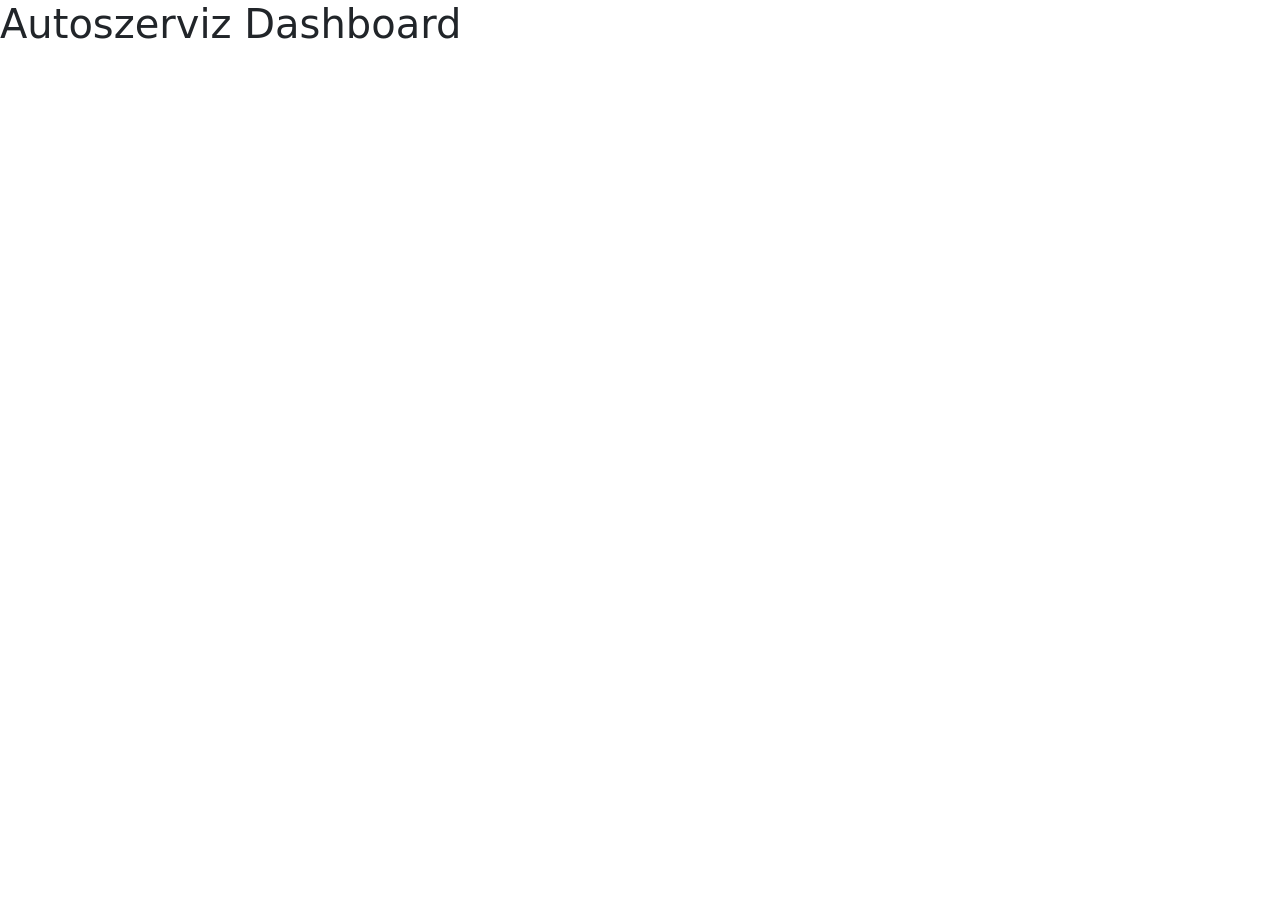
==== frontend/html/index.html @ 1679fec8 "docker 2" ====
<!DOCTYPE html>
<html lang="en">
<head>
    <meta charset="UTF-8">
    <meta name="viewport" content="width=device-width, initial-scale=1.0">
    <title>Autoszerviz Dashboard</title>

    <link href="https://cdn.jsdelivr.net/npm/bootstrap@5.3.0-alpha1/dist/css/bootstrap.min.css" rel="stylesheet">

    <link rel="stylesheet" href="styles.css">
</head>
<body>
    <div id="" class="">
        <div class="">
            <h1>Autoszerviz Dashboard</h1>
        </div>
    </div>

    <script src="script.js"></script>
</body>
</html>
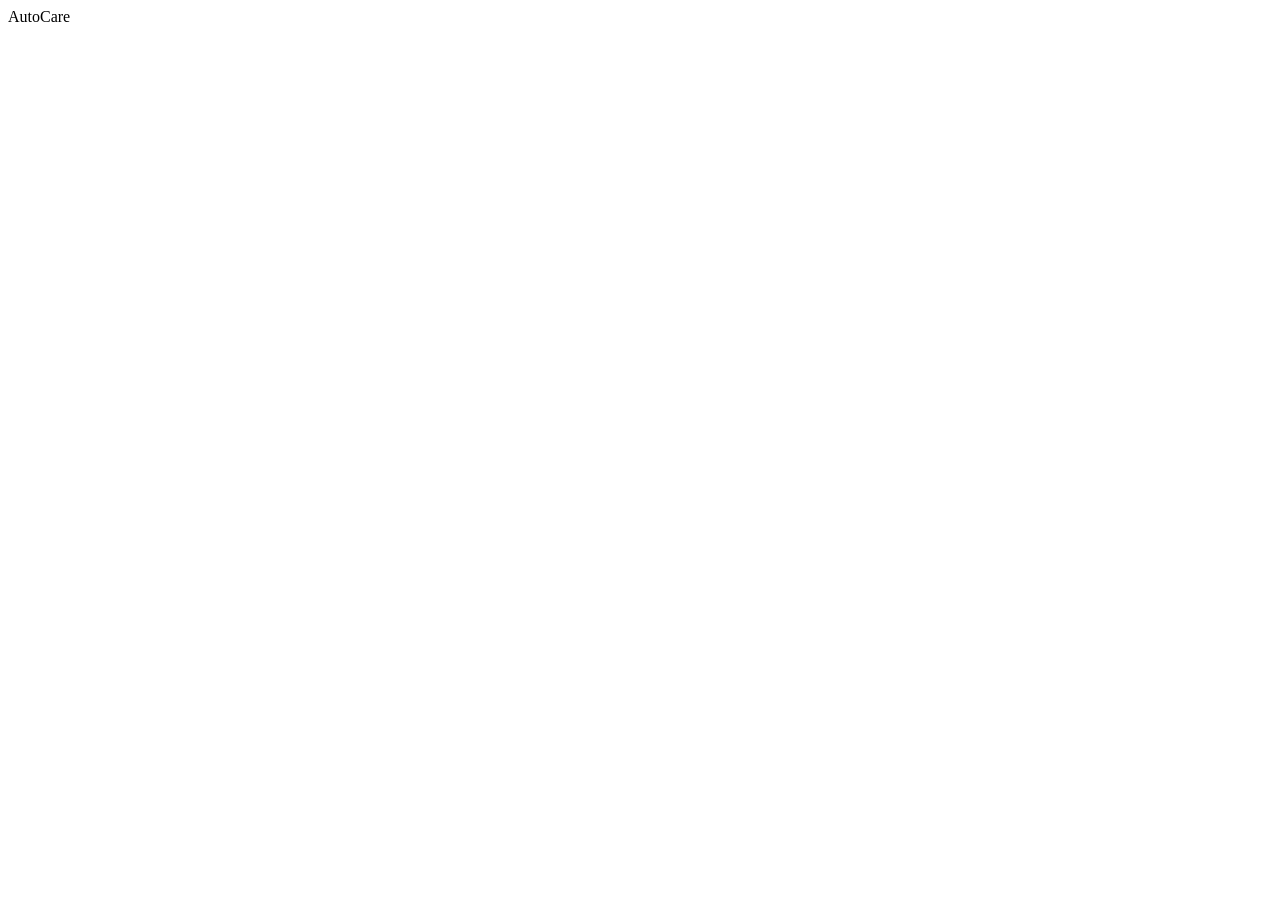
==== commit cf76e543: "full v1 mindenegyben" ====
--- a/frontend/html/index.html
+++ b/frontend/html/index.html
@@ -1,21 +1,14 @@
-<!DOCTYPE html>
-<html lang="en">
+<!doctype html>
+<html lang="hu">
 <head>
-    <meta charset="UTF-8">
-    <meta name="viewport" content="width=device-width, initial-scale=1.0">
-    <title>Autoszerviz Dashboard</title>
-
-    <link href="https://cdn.jsdelivr.net/npm/bootstrap@5.3.0-alpha1/dist/css/bootstrap.min.css" rel="stylesheet">
-
-    <link rel="stylesheet" href="styles.css">
+  <meta charset="utf-8">
+  <meta name="viewport" content="width=device-width, initial-scale=1">
+  <meta name="theme-color" content="#101c2d">
+  <title>AutoCare | Szervizkezelő</title>
+  <link rel="preconnect" href="https://fonts.googleapis.com">
+  <link rel="preconnect" href="https://fonts.gstatic.com" crossorigin>
+  <link href="https://fonts.googleapis.com/css2?family=DM+Sans:wght@400;500;600;700&family=Manrope:wght@400;500;600;700;800&display=swap" rel="stylesheet">
+  <link rel="stylesheet" href="/css/styles.css">
 </head>
-<body>
-    <div id="" class="">
-        <div class="">
-            <h1>Autoszerviz Dashboard</h1>
-        </div>
-    </div>
-
-    <script src="script.js"></script>
-</body>
-</html>+<body><div id="app"><div class="boot">AutoCare</div></div><div id="toast" role="status"></div><script src="/js/script.js" defer></script></body>
+</html>
